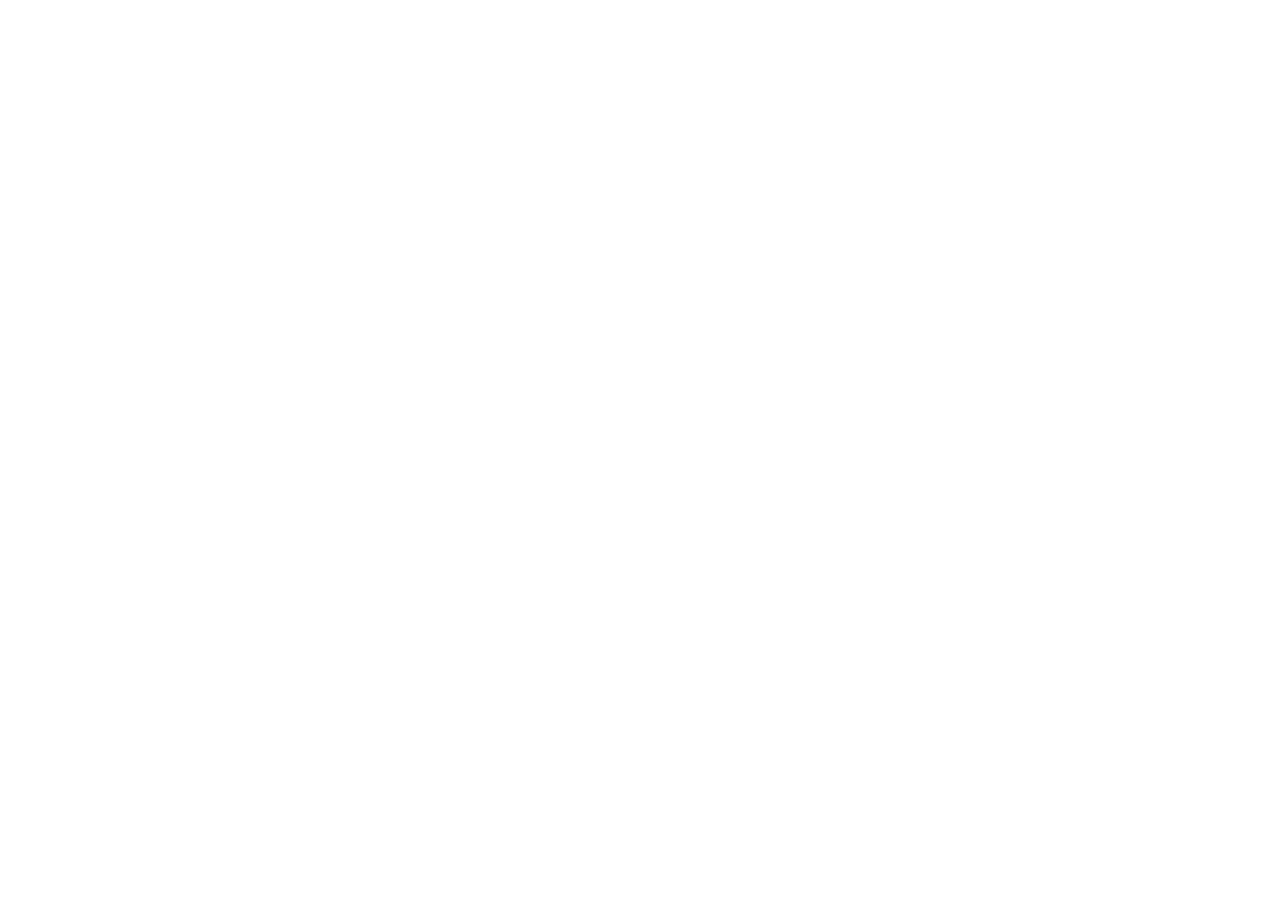
==== home.html @ 1cb87ffe "Version 2" ====
<!DOCTYPE html>
<html lang="en">
<head>
    <meta charset="UTF-8">
    <meta name="viewport" content="width=device-width, initial-scale=1.0">
    <title>Document</title>
</head>
<body>
    
</body>
</html>
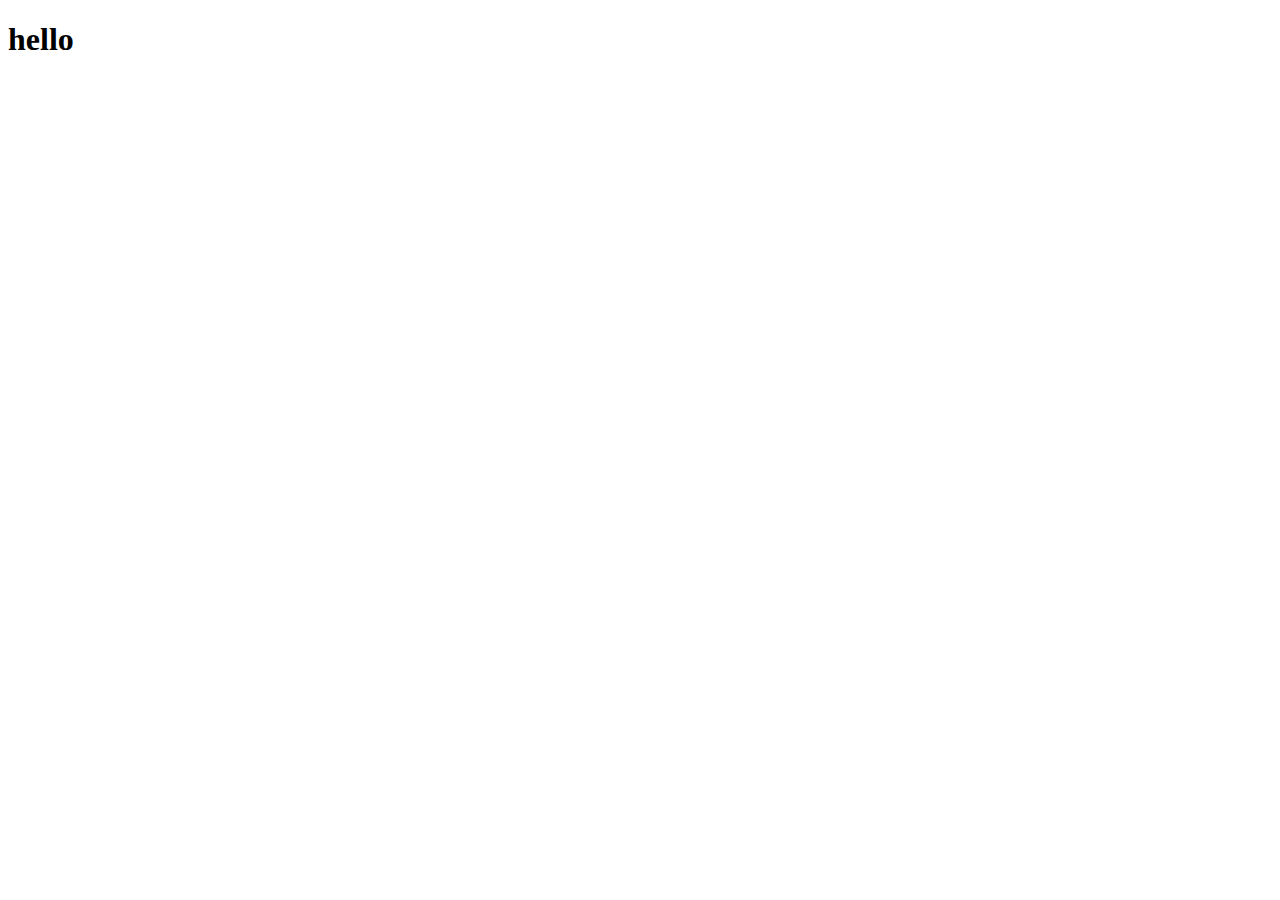
==== commit f7135093: "new version" ====
--- a/home.html
+++ b/home.html
@@ -3,9 +3,9 @@
 <head>
     <meta charset="UTF-8">
     <meta name="viewport" content="width=device-width, initial-scale=1.0">
-    <title>Document</title>
+    <title>Title 1 </title>
 </head>
 <body>
-    
+    <h1>hello</h1>
 </body>
 </html>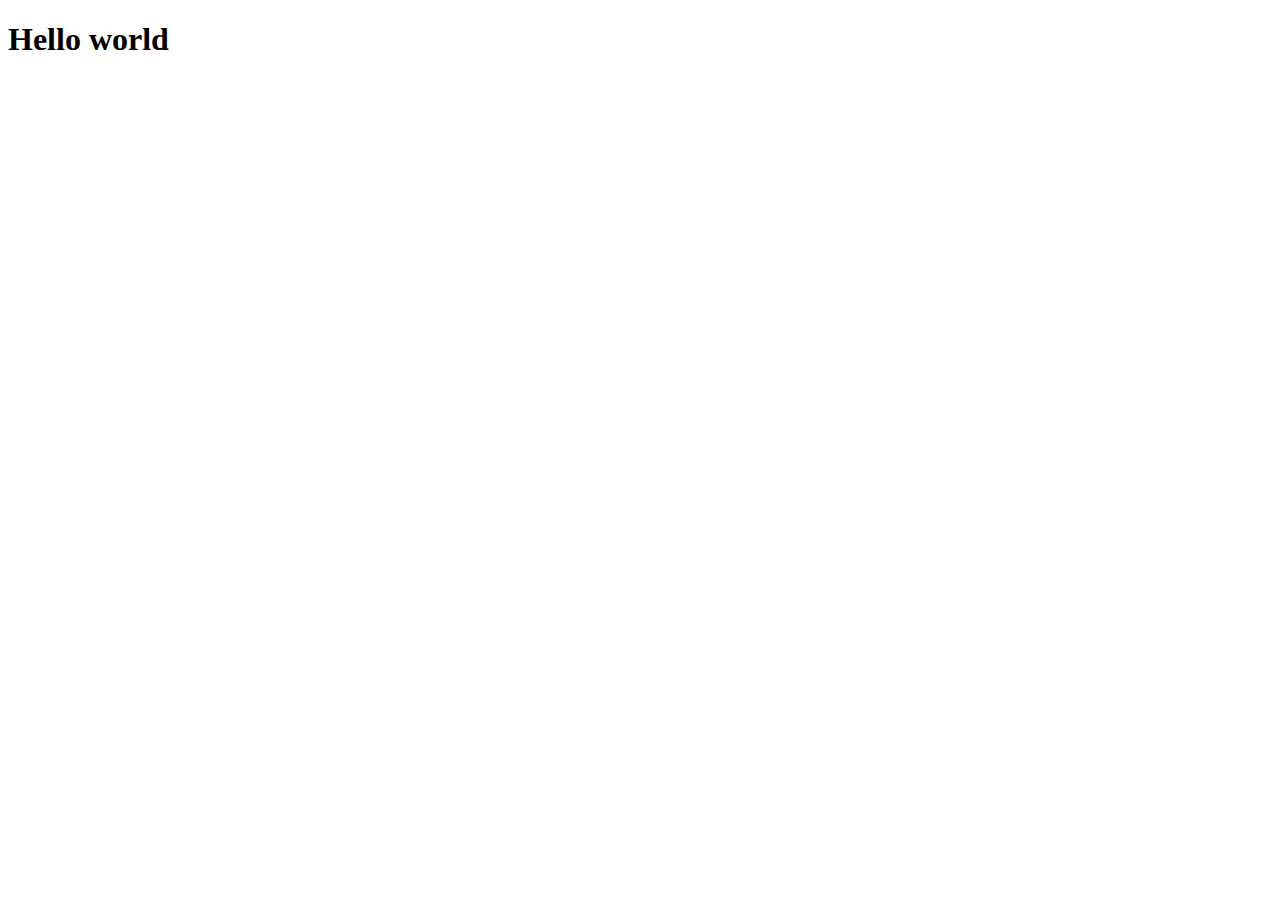
==== commit f590cbe8: "new version3" ====
--- a/home.html
+++ b/home.html
@@ -6,6 +6,6 @@
     <title>Title 1 </title>
 </head>
 <body>
-    <h1>hello</h1>
+    <h1>Hello world</h1>
 </body>
 </html>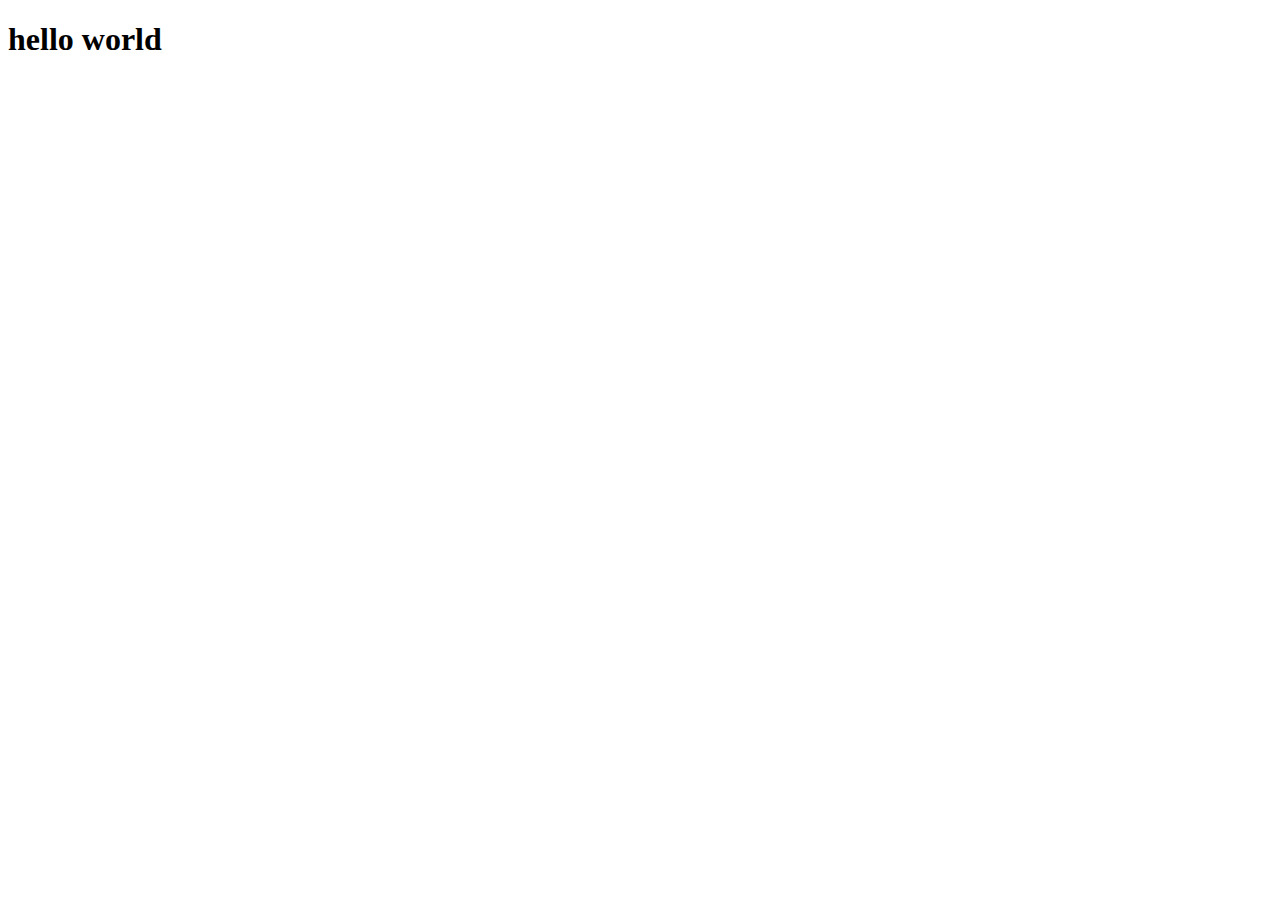
==== commit db85cdfd: "version 4" ====
--- a/home.html
+++ b/home.html
@@ -6,6 +6,6 @@
     <title>Title 1 </title>
 </head>
 <body>
-    <h1>Hello world</h1>
+    <h1>hello world</h1>
 </body>
 </html>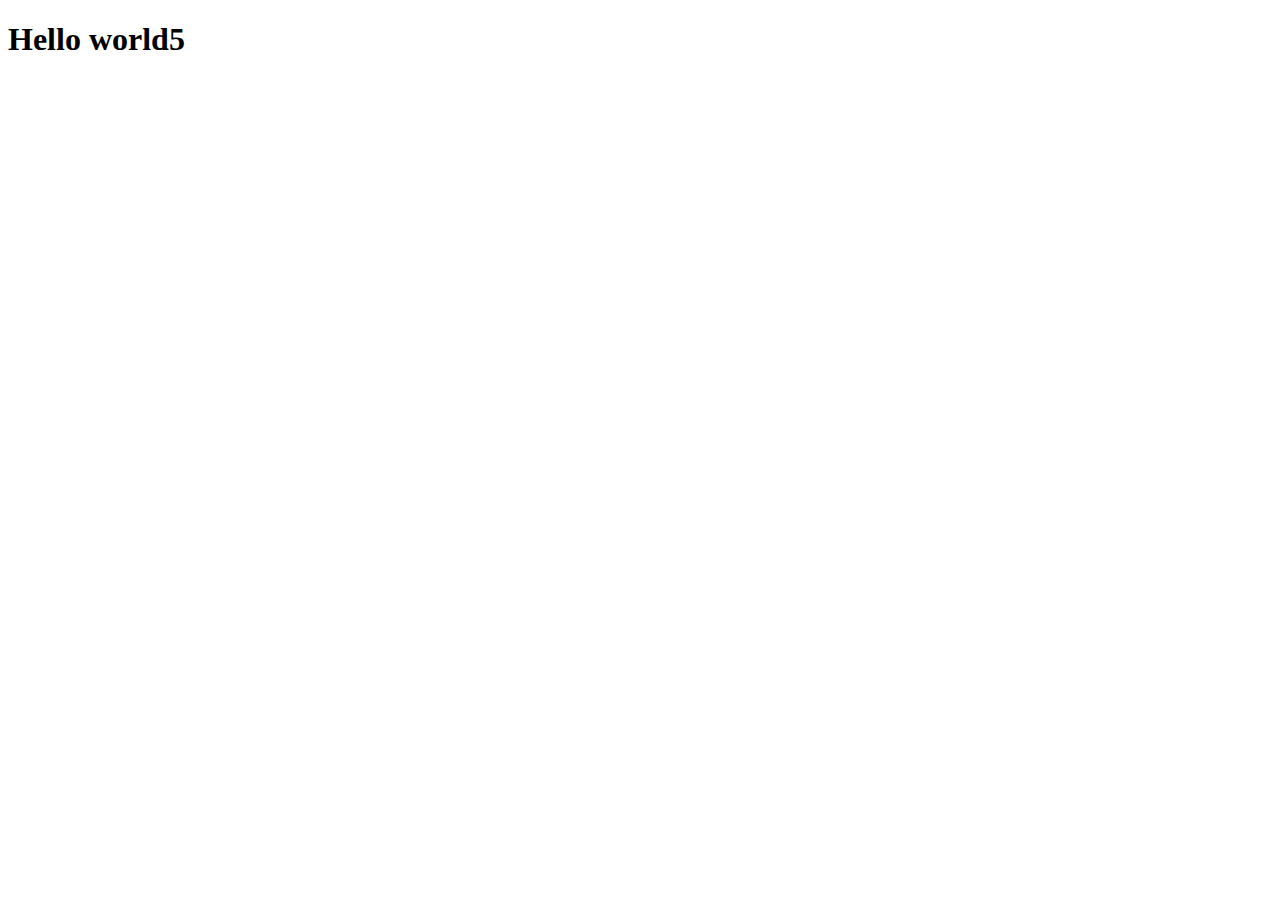
==== commit 55f5869e: "version5" ====
--- a/home.html
+++ b/home.html
@@ -6,6 +6,6 @@
     <title>Title 1 </title>
 </head>
 <body>
-    <h1>hello world</h1>
+    <h1>Hello world5</h1>
 </body>
 </html>